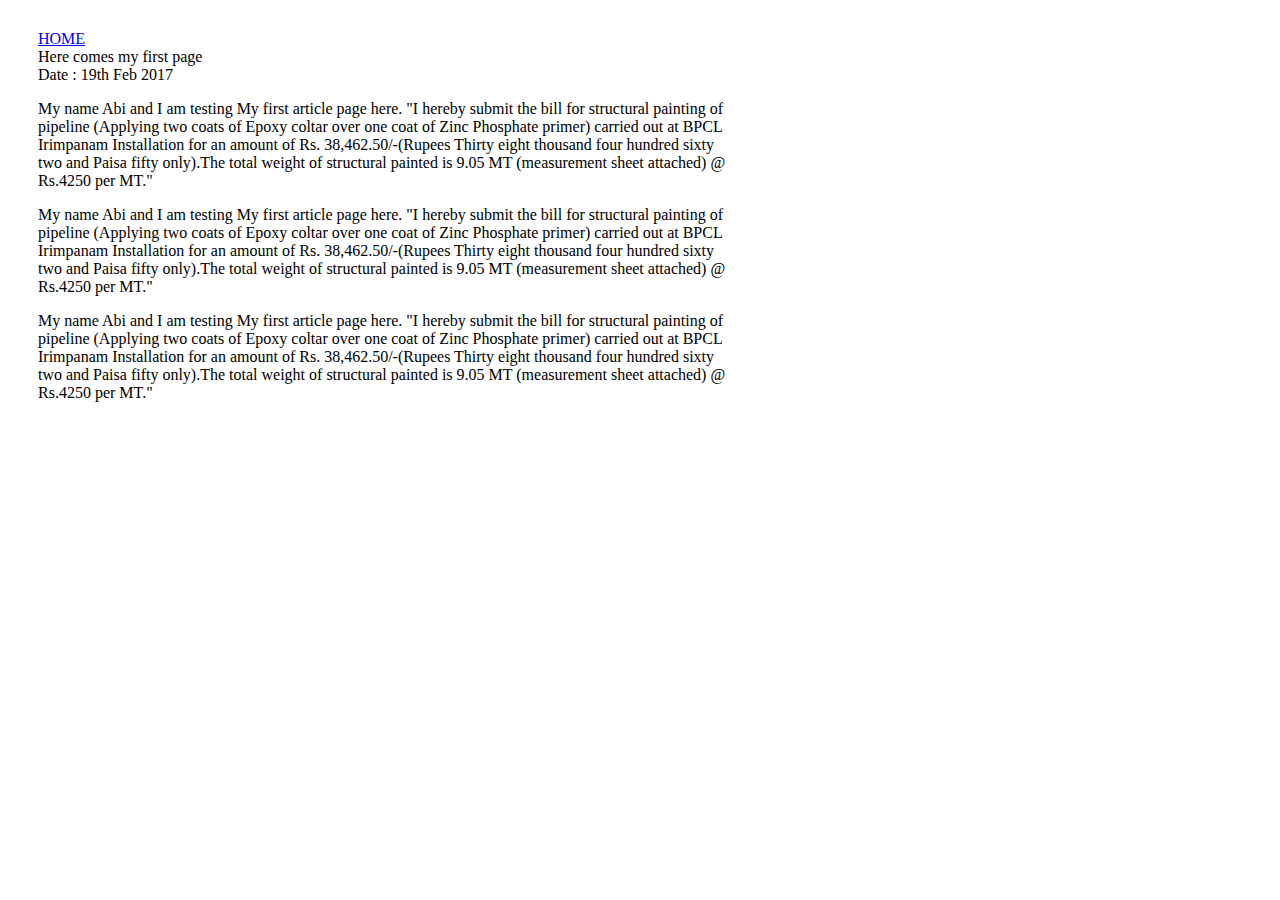
==== ui/article one.html @ 4abde4c1 "[imad-console] Updates ui/article one.html" ====
<html>
    <head>
        <title> Payyanz | first article </title>
        <meta name="viewport" content="width=device-width,initial-scale=1"/>
        <style>
        .container{
        max-width:700px;
        margin: 30px;
        font-family:verdana;
        colour:red;
        </style>
    </head>
    <body>
        <div class="container">
            <div>
                <a href='/'>HOME</a>
            </div>
            <div>
             Here comes my first page
            </div>
            <div>
                Date : 19th Feb 2017
            </div>
            <div>
                <p>My name Abi and I am testing My first article page here.
                "I hereby submit the bill for structural painting of pipeline (Applying two coats of Epoxy coltar over one coat of Zinc Phosphate primer) carried out at BPCL Irimpanam Installation for an amount of Rs. 38,462.50/-(Rupees Thirty eight thousand four hundred sixty two and Paisa fifty only).The total weight of structural painted is 9.05 MT (measurement sheet attached) @ Rs.4250 per MT." </p>
            </div>
            <div>
                <p>My name Abi and I am testing My first article page here.
                "I hereby submit the bill for structural painting of pipeline (Applying two coats of Epoxy coltar over one coat of Zinc Phosphate primer) carried out at BPCL Irimpanam Installation for an amount of Rs. 38,462.50/-(Rupees Thirty eight thousand four hundred sixty two and Paisa fifty only).The total weight of structural painted is 9.05 MT (measurement sheet attached) @ Rs.4250 per MT." </p>
            </div>
            <div>
                <p>My name Abi and I am testing My first article page here.
                "I hereby submit the bill for structural painting of pipeline (Applying two coats of Epoxy coltar over one coat of Zinc Phosphate primer) carried out at BPCL Irimpanam Installation for an amount of Rs. 38,462.50/-(Rupees Thirty eight thousand four hundred sixty two and Paisa fifty only).The total weight of structural painted is 9.05 MT (measurement sheet attached) @ Rs.4250 per MT." </p>
            </div>
    </div>
    </body>
</html>
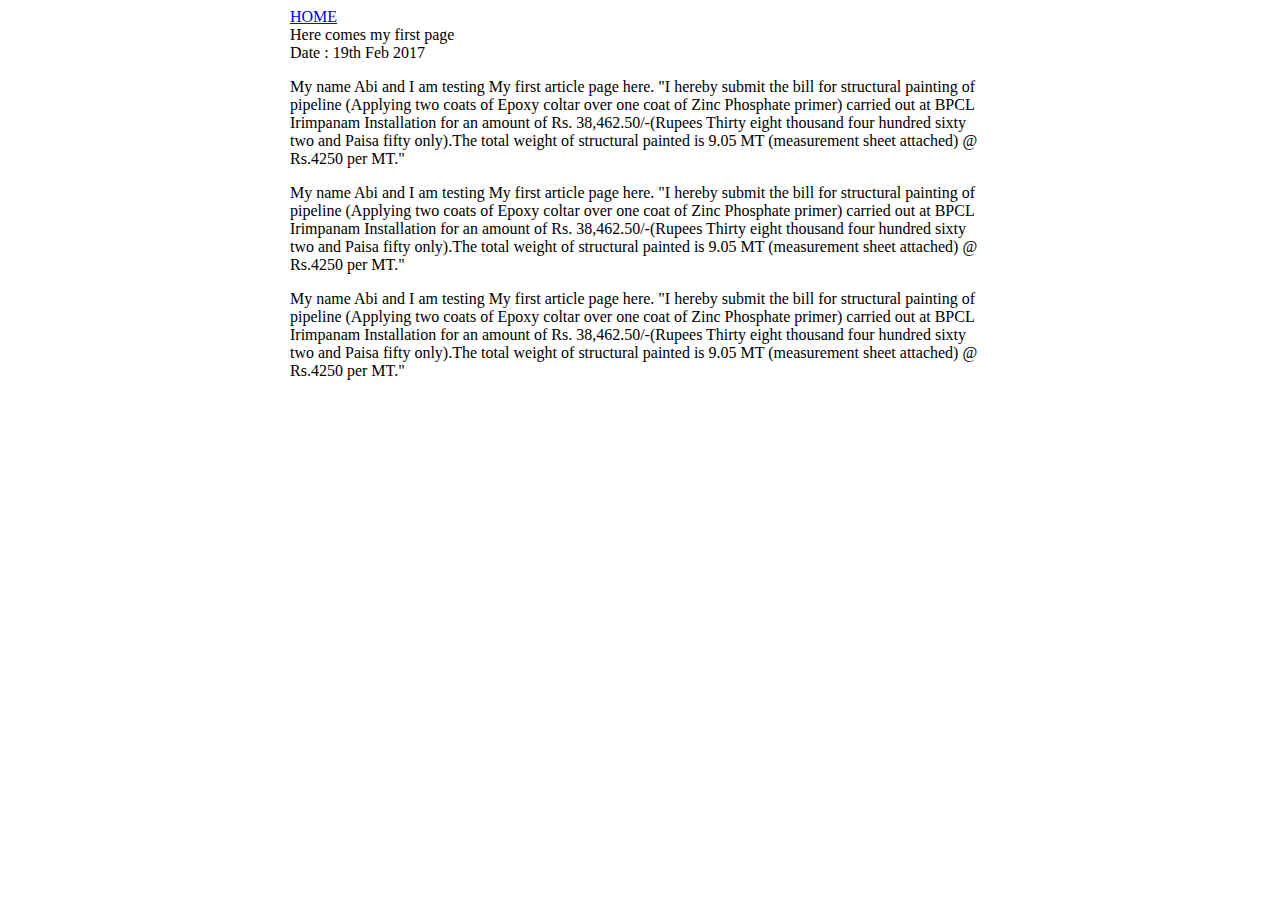
==== commit 947c2fdd: "[imad-console] Updates ui/article one.html" ====
--- a/ui/article one.html
+++ b/ui/article one.html
@@ -5,7 +5,7 @@
         <style>
         .container{
         max-width:700px;
-        margin: 30px;
+        margin: auto;
         font-family:verdana;
         colour:red;
         </style>
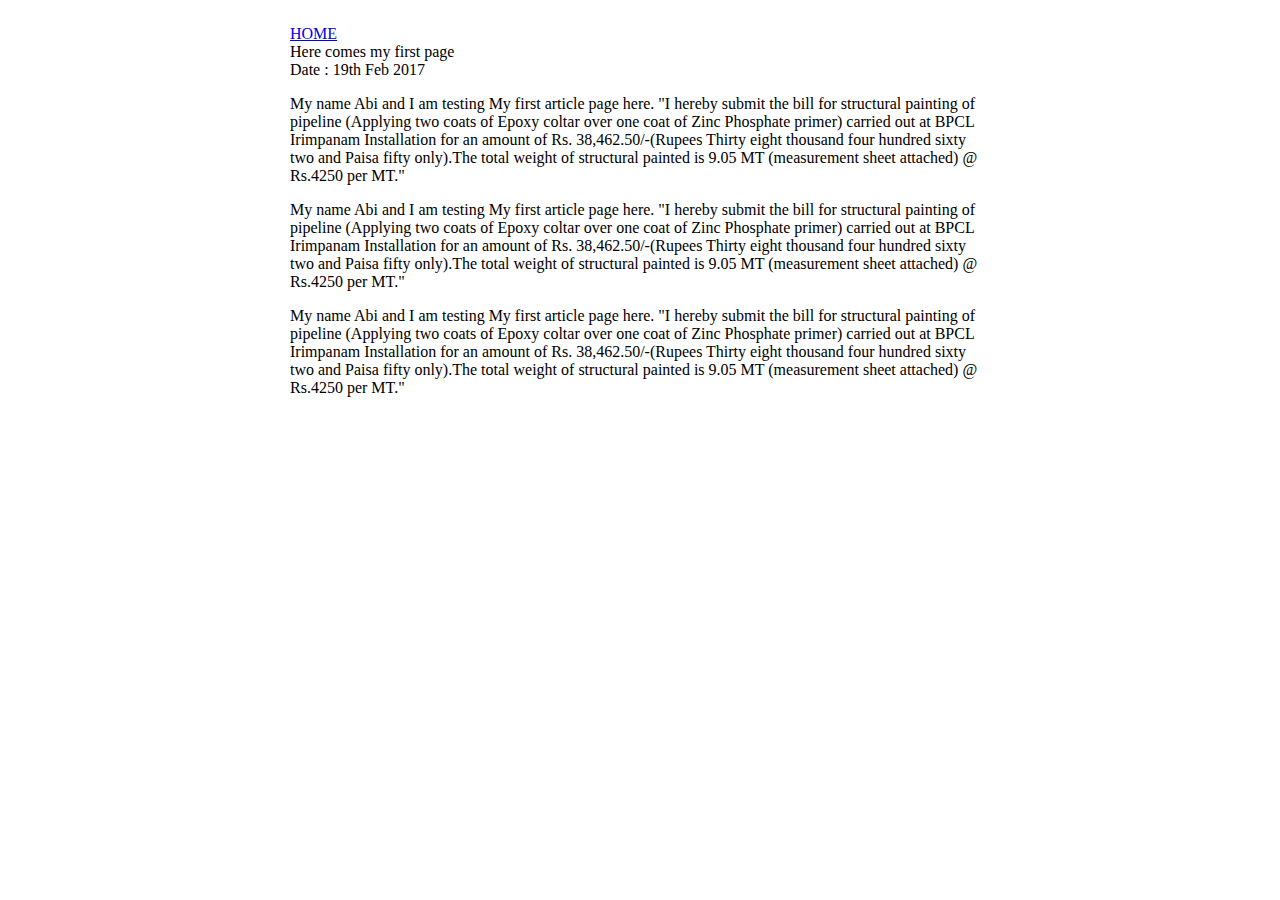
==== commit 542d72ca: "[imad-console] Updates ui/article one.html" ====
--- a/ui/article one.html
+++ b/ui/article one.html
@@ -5,7 +5,7 @@
         <style>
         .container{
         max-width:700px;
-        margin: auto;
+        margin: 25px auto;
         font-family:verdana;
         colour:red;
         </style>
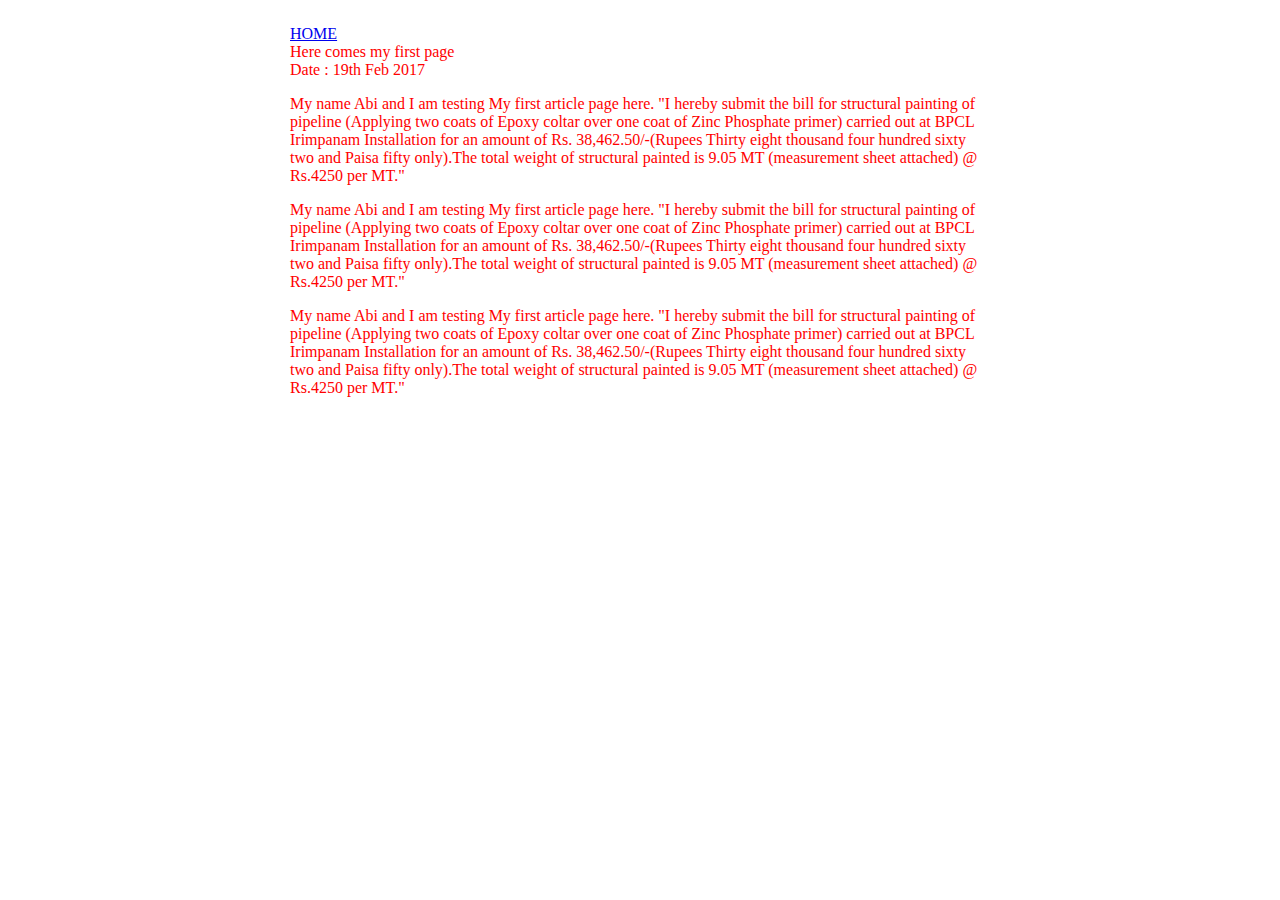
==== commit 0777b97b: "[imad-console] Updates ui/article one.html" ====
--- a/ui/article one.html
+++ b/ui/article one.html
@@ -7,7 +7,8 @@
         max-width:700px;
         margin: 25px auto;
         font-family:verdana;
-        colour:red;
+        color:red;
+        }
         </style>
     </head>
     <body>
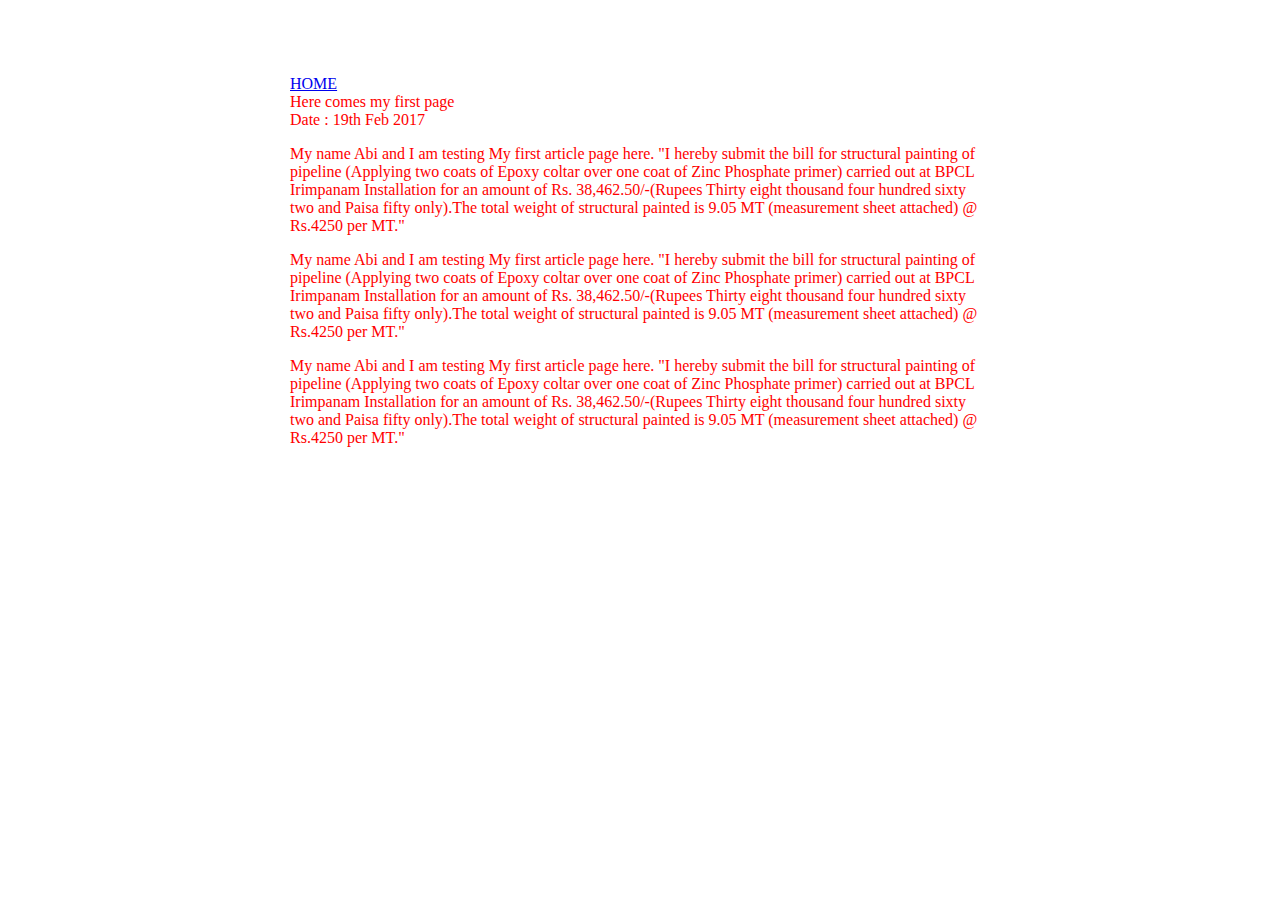
==== commit 3e9960a9: "[imad-console] Updates ui/article one.html" ====
--- a/ui/article one.html
+++ b/ui/article one.html
@@ -4,10 +4,13 @@
         <meta name="viewport" content="width=device-width,initial-scale=1"/>
         <style>
         .container{
-        max-width:700px;
-        margin: 25px auto;
-        font-family:verdana;
-        color:red;
+            max-width: 700px;
+            margin: 25px auto;
+            font-family: verdana;
+            color: red;
+            padding-top: 50px;
+            padding-left: 25px;
+            padding-right: 25px;
         }
         </style>
     </head>
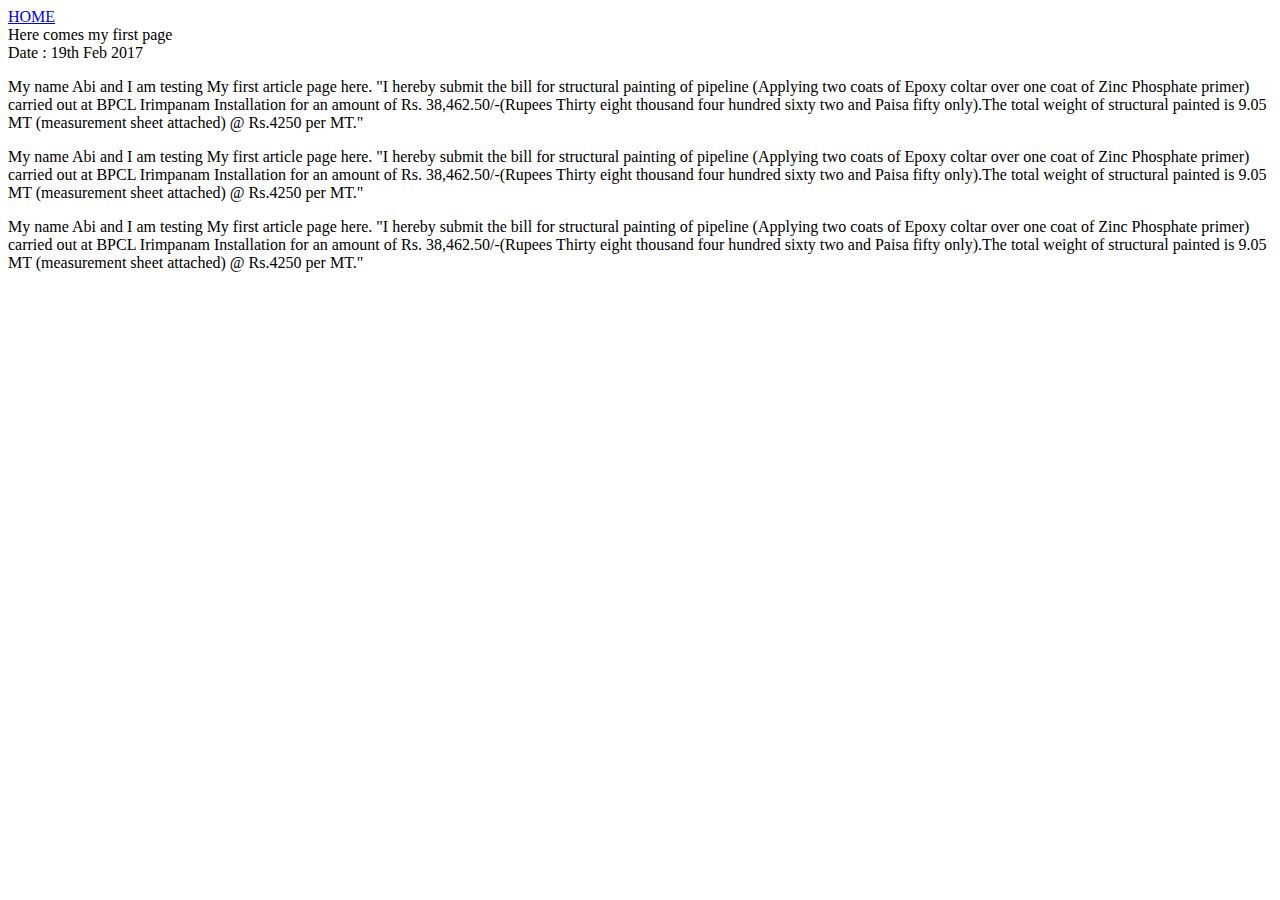
==== commit d59d3a45: "[imad-console] Updates ui/article one.html" ====
--- a/ui/article one.html
+++ b/ui/article one.html
@@ -2,17 +2,7 @@
     <head>
         <title> Payyanz | first article </title>
         <meta name="viewport" content="width=device-width,initial-scale=1"/>
-        <style>
-        .container{
-            max-width: 700px;
-            margin: 25px auto;
-            font-family: verdana;
-            color: red;
-            padding-top: 50px;
-            padding-left: 25px;
-            padding-right: 25px;
-        }
-        </style>
+        <link href="/ui/style.css" rel="stylesheet" />
     </head>
     <body>
         <div class="container">
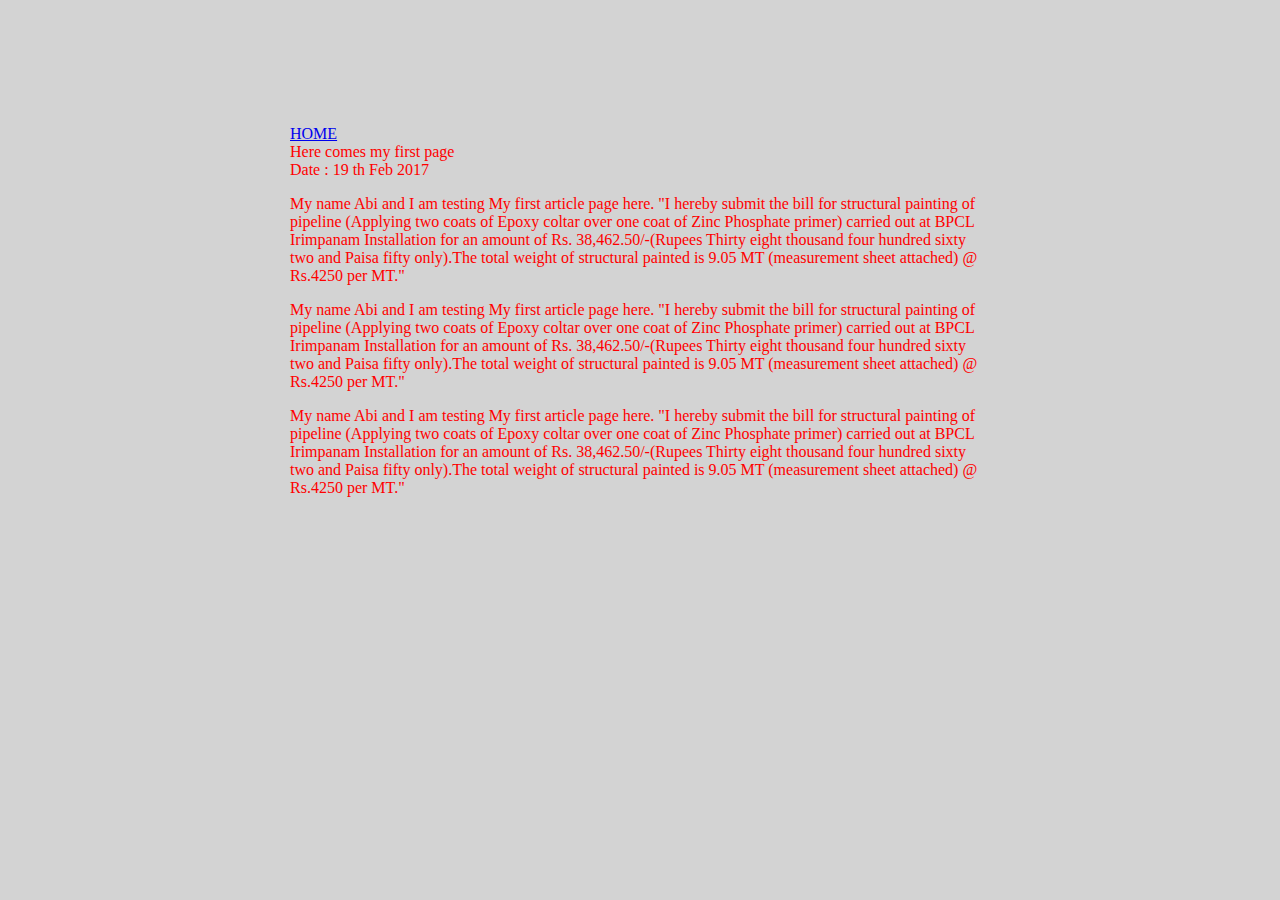
==== commit 00d87768: "[imad-console] Updates ui/article one.html" ====
--- a/ui/article one.html
+++ b/ui/article one.html
@@ -13,7 +13,7 @@
              Here comes my first page
             </div>
             <div>
-                Date : 19th Feb 2017
+                Date : 19 th Feb 2017
             </div>
             <div>
                 <p>My name Abi and I am testing My first article page here.
--- a/ui/style.css
+++ b/ui/style.css
@@ -0,0 +1,31 @@
+body {
+    font-family: sans-serif;
+    background-color: lightgrey;
+    margin-top: 75px;
+}
+
+.center {
+    text-align: center;
+}
+
+.text-big {
+    font-size: 300%;
+}
+
+.bold {
+    font-weight: bold;
+}
+
+.img-medium {
+    height: 200px;
+}
+
+.container{
+            max-width: 700px;
+            margin: 25px auto;
+            font-family: verdana;
+            color: red;
+            padding-top: 50px;
+            padding-left: 25px;
+            padding-right: 25px;
+        }